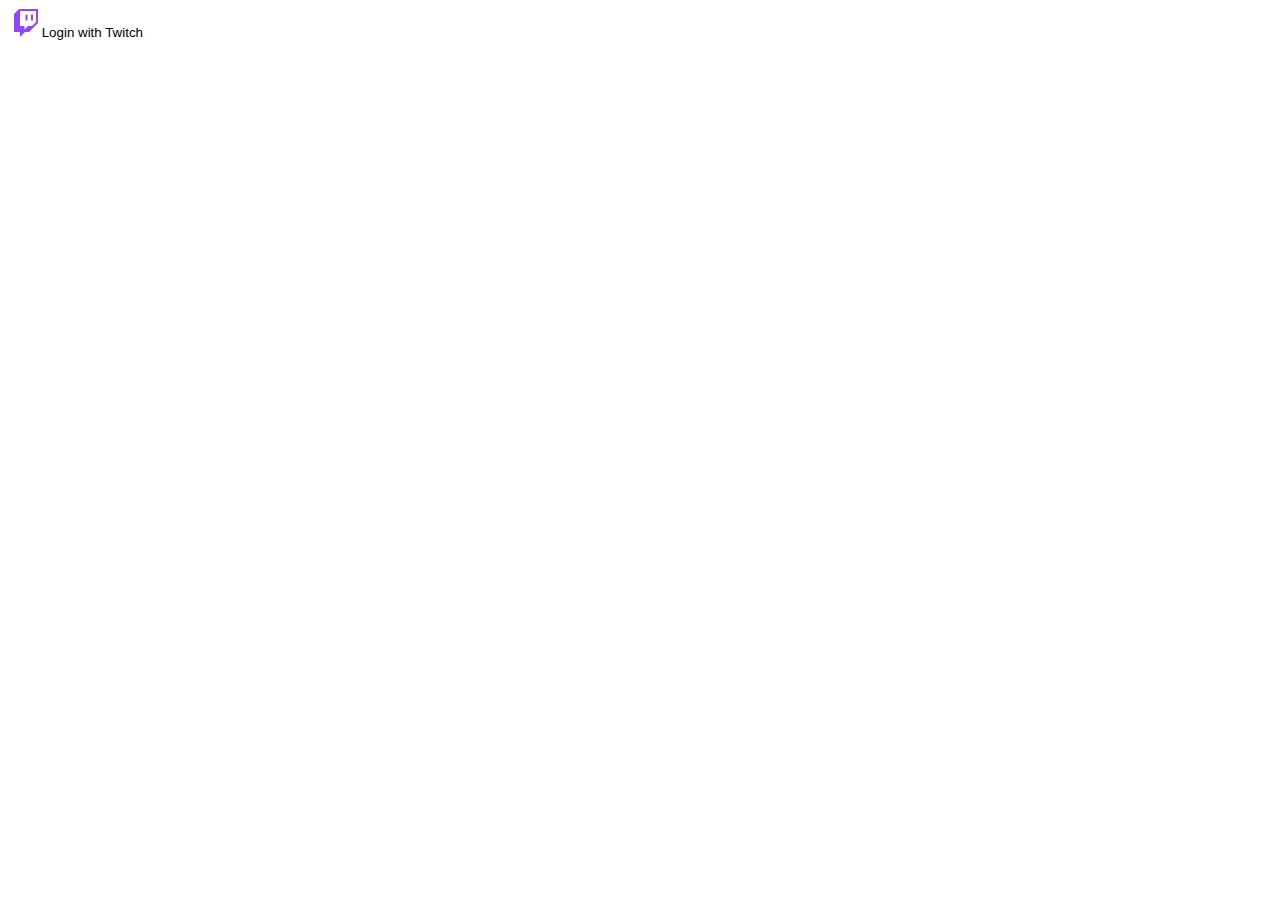
==== battle-of-snax/index.html @ c62c8ef1 "Create index.html" ====
<!DOCTYPE html>
<html>
<head> 
  <title>SnaxPack Discord Integration</title>
  <style>
    button {
      border: none;
      background-color: #FFFFFF;
      border-radius: 3px;
      outline: none;
  </style>
</head>
<body>

<button onclick="twitch()">
<svg version="1.1" id="Layer_1" xmlns="http://www.w3.org/2000/svg" xmlns:xlink="http://www.w3.org/1999/xlink" x="0px" y="0px"
	 viewBox="0 0 2400 2800" style="enable-background:new 0 0 2400 2800;" xml:space="preserve" width="24" height="28">
<g>
	<polygon fill="#FFFFFF" points="2200,1300 1800,1700 1400,1700 1050,2050 1050,1700 600,1700 600,200 2200,200 	"/>
	<g>
		<g id="Layer_1-2">
			<path fill="#9146FF" d="M500,0L0,500v1800h600v500l500-500h400l900-900V0H500z M2200,1300l-400,400h-400l-350,350v-350H600V200h1600
				V1300z"/>
			<rect x="1700" y="550" fill="#9146FF" width="200" height="600"/>
			<rect x="1150" y="550" fill="#9146FF" width="200" height="600"/>
		</g>
	</g>
</g>
</svg>

Login with Twitch
</button>

<script type="text/javascript">

  window.onload = function() {
    if(!location.hash) { return; }
    const hashObjs = location.hash.slice(1).split('&').reduce((obj, s) => { obj[s.split('=')[0]] = s.split('=')[1]; return obj; }, {});
    fetch('https://api.twitch.tv/helix/users', {headers: {'Authorization': `Bearer ${hashObjs.access_token}`}}).then(r => r.json()).then(r => {
      localStorage.twitchId = r.data[0].id;
      fetch(`https://api.twitch.tv/helix/users/follows?to_id=144191527&from_id=${localStorage.twitchId}`, {headers: {'Client-Id': '142x9n2jrzru1yjuec5fh3tks7kvjy'}}).then(r => r.json()).then(r => {
        console.log('Following', r)
      })
    })
  }
  function twitch() {
    window.location.href = 'https://id.twitch.tv/oauth2/authorize?client_id=142x9n2jrzru1yjuec5fh3tks7kvjy&redirect_uri=https%3A%2F%2Fhaxandsnax.github.io%2Fdiscord%2Findex.html&response_type=token'
  }
</script>
</body>
</html>
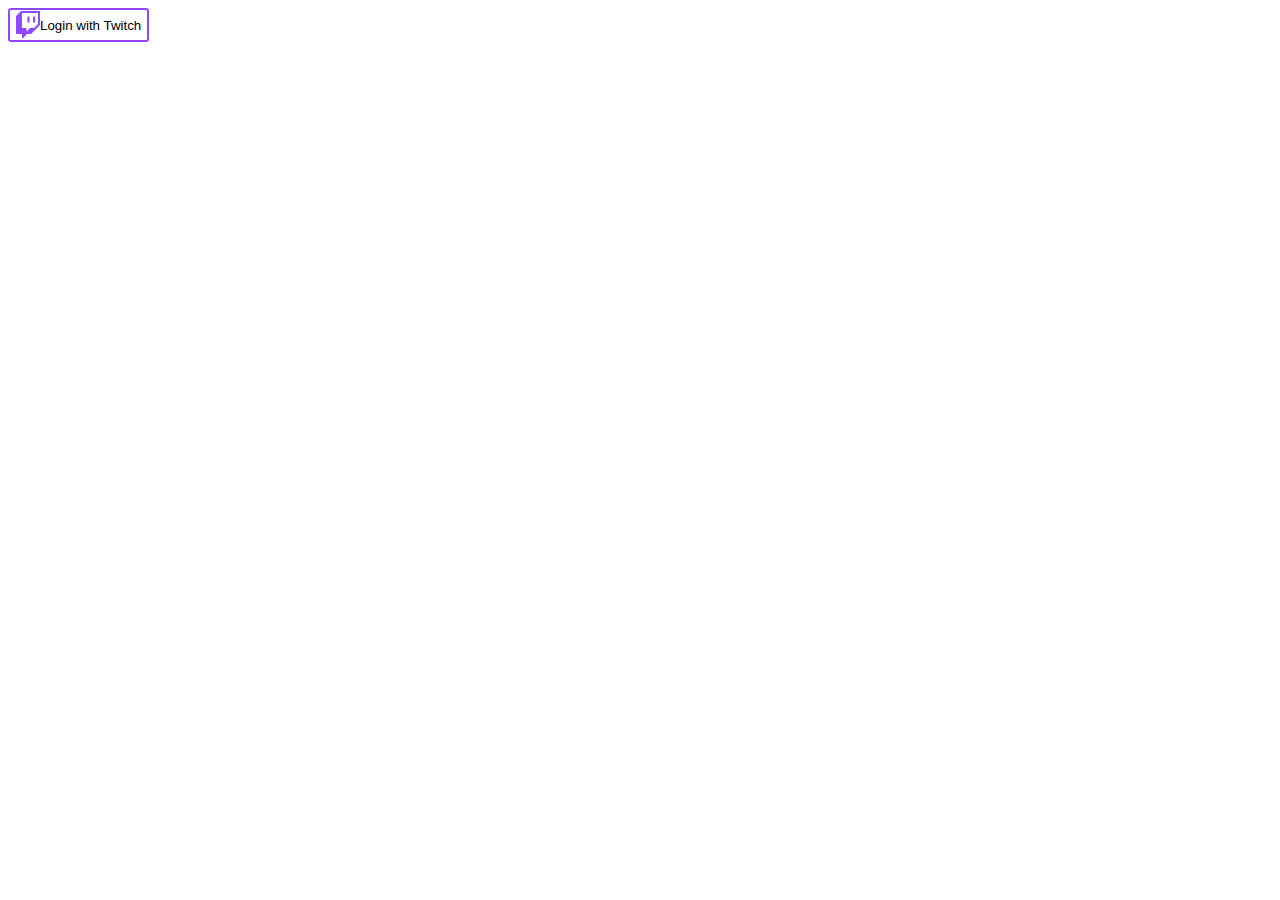
==== commit e15b3315: "Update index.html" ====
--- a/battle-of-snax/index.html
+++ b/battle-of-snax/index.html
@@ -4,7 +4,9 @@
   <title>SnaxPack Discord Integration</title>
   <style>
     button {
-      border: none;
+      border: 2px solid #9146FF;
+      display: flex;
+      align-items: center;
       background-color: #FFFFFF;
       border-radius: 3px;
       outline: none;
@@ -44,7 +46,7 @@
     })
   }
   function twitch() {
-    window.location.href = 'https://id.twitch.tv/oauth2/authorize?client_id=142x9n2jrzru1yjuec5fh3tks7kvjy&redirect_uri=https%3A%2F%2Fhaxandsnax.github.io%2Fdiscord%2Findex.html&response_type=token'
+    window.location.href = 'https://id.twitch.tv/oauth2/authorize?client_id=1r7xzkql1rd28c06vptf624p9d7e11&redirect_uri=https%3A%2F%2Fhaxandsnax.github.io%2Fbattle-of-snax%2F&response_type=token'
   }
 </script>
 </body>
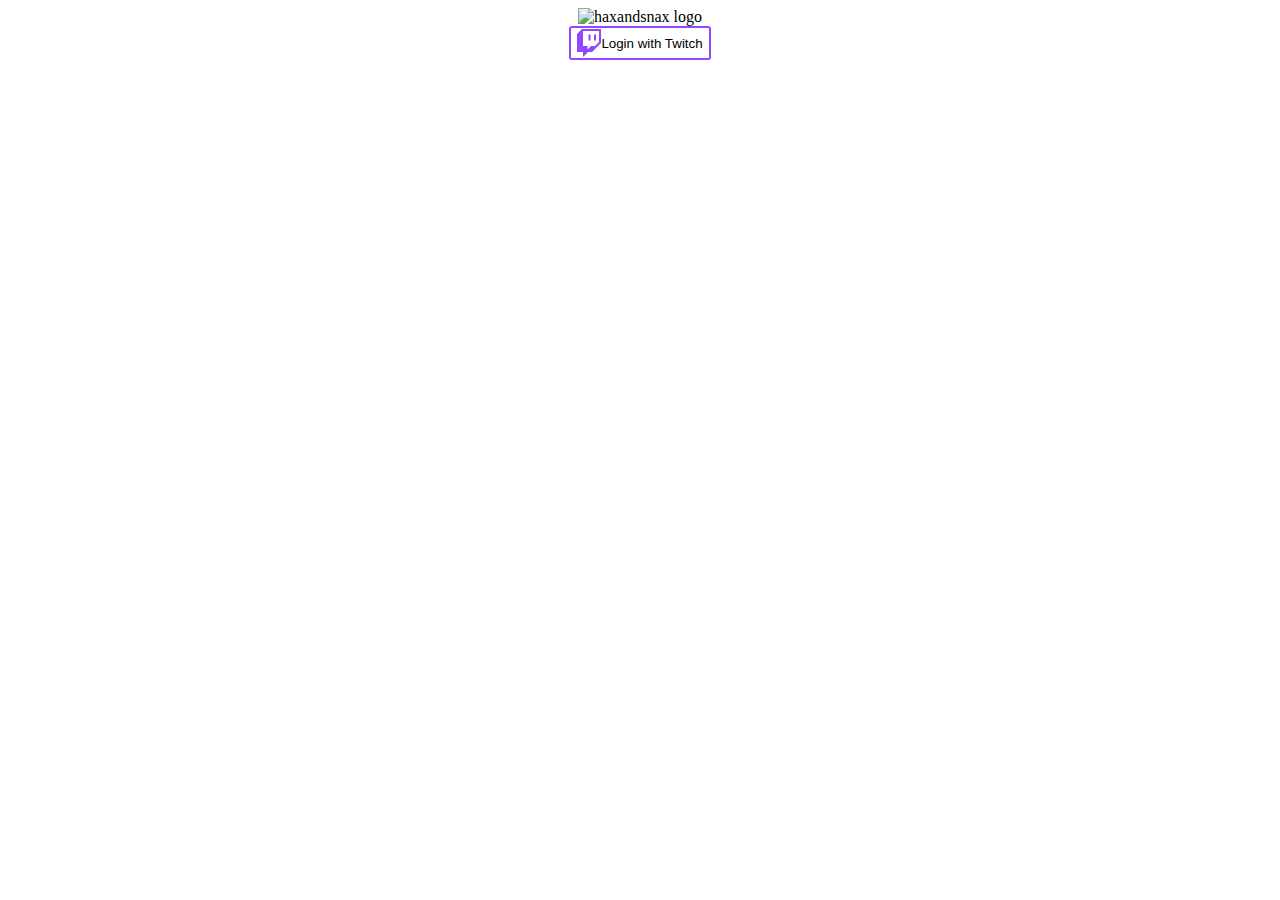
==== commit 6c7008a6: "Update index.html" ====
--- a/battle-of-snax/index.html
+++ b/battle-of-snax/index.html
@@ -1,7 +1,7 @@
 <!DOCTYPE html>
 <html>
 <head> 
-  <title>SnaxPack Discord Integration</title>
+  <title>Battle of Snax Signup</title>
   <style>
     button {
       border: 2px solid #9146FF;
@@ -13,25 +13,27 @@
   </style>
 </head>
 <body>
-
-<button onclick="twitch()">
-<svg version="1.1" id="Layer_1" xmlns="http://www.w3.org/2000/svg" xmlns:xlink="http://www.w3.org/1999/xlink" x="0px" y="0px"
-	 viewBox="0 0 2400 2800" style="enable-background:new 0 0 2400 2800;" xml:space="preserve" width="24" height="28">
-<g>
-	<polygon fill="#FFFFFF" points="2200,1300 1800,1700 1400,1700 1050,2050 1050,1700 600,1700 600,200 2200,200 	"/>
+<div style="display: flex; flex-direction: column; align-items: center;">
+	<img src="https://avatars2.githubusercontent.com/u/29994959?s=192" alt="haxandsnax logo" />
+	<button onclick="twitch()">
+	<svg version="1.1" id="Layer_1" xmlns="http://www.w3.org/2000/svg" xmlns:xlink="http://www.w3.org/1999/xlink" x="0px" y="0px"
+		 viewBox="0 0 2400 2800" style="enable-background:new 0 0 2400 2800;" xml:space="preserve" width="24" height="28">
 	<g>
-		<g id="Layer_1-2">
-			<path fill="#9146FF" d="M500,0L0,500v1800h600v500l500-500h400l900-900V0H500z M2200,1300l-400,400h-400l-350,350v-350H600V200h1600
-				V1300z"/>
-			<rect x="1700" y="550" fill="#9146FF" width="200" height="600"/>
-			<rect x="1150" y="550" fill="#9146FF" width="200" height="600"/>
+		<polygon fill="#FFFFFF" points="2200,1300 1800,1700 1400,1700 1050,2050 1050,1700 600,1700 600,200 2200,200 	"/>
+		<g>
+			<g id="Layer_1-2">
+				<path fill="#9146FF" d="M500,0L0,500v1800h600v500l500-500h400l900-900V0H500z M2200,1300l-400,400h-400l-350,350v-350H600V200h1600
+					V1300z"/>
+				<rect x="1700" y="550" fill="#9146FF" width="200" height="600"/>
+				<rect x="1150" y="550" fill="#9146FF" width="200" height="600"/>
+			</g>
 		</g>
 	</g>
-</g>
-</svg>
+	</svg>
 
-Login with Twitch
-</button>
+	Login with Twitch
+	</button>
+</div>
 
 <script type="text/javascript">
 
@@ -40,7 +42,7 @@
     const hashObjs = location.hash.slice(1).split('&').reduce((obj, s) => { obj[s.split('=')[0]] = s.split('=')[1]; return obj; }, {});
     fetch('https://api.twitch.tv/helix/users', {headers: {'Authorization': `Bearer ${hashObjs.access_token}`}}).then(r => r.json()).then(r => {
       localStorage.twitchId = r.data[0].id;
-      fetch(`https://api.twitch.tv/helix/users/follows?to_id=144191527&from_id=${localStorage.twitchId}`, {headers: {'Client-Id': '142x9n2jrzru1yjuec5fh3tks7kvjy'}}).then(r => r.json()).then(r => {
+      fetch(`https://api.twitch.tv/helix/users/follows?to_id=144191527&from_id=${localStorage.twitchId}`, {headers: {'Client-Id': '1r7xzkql1rd28c06vptf624p9d7e11'}}).then(r => r.json()).then(r => {
         console.log('Following', r)
       })
     })
